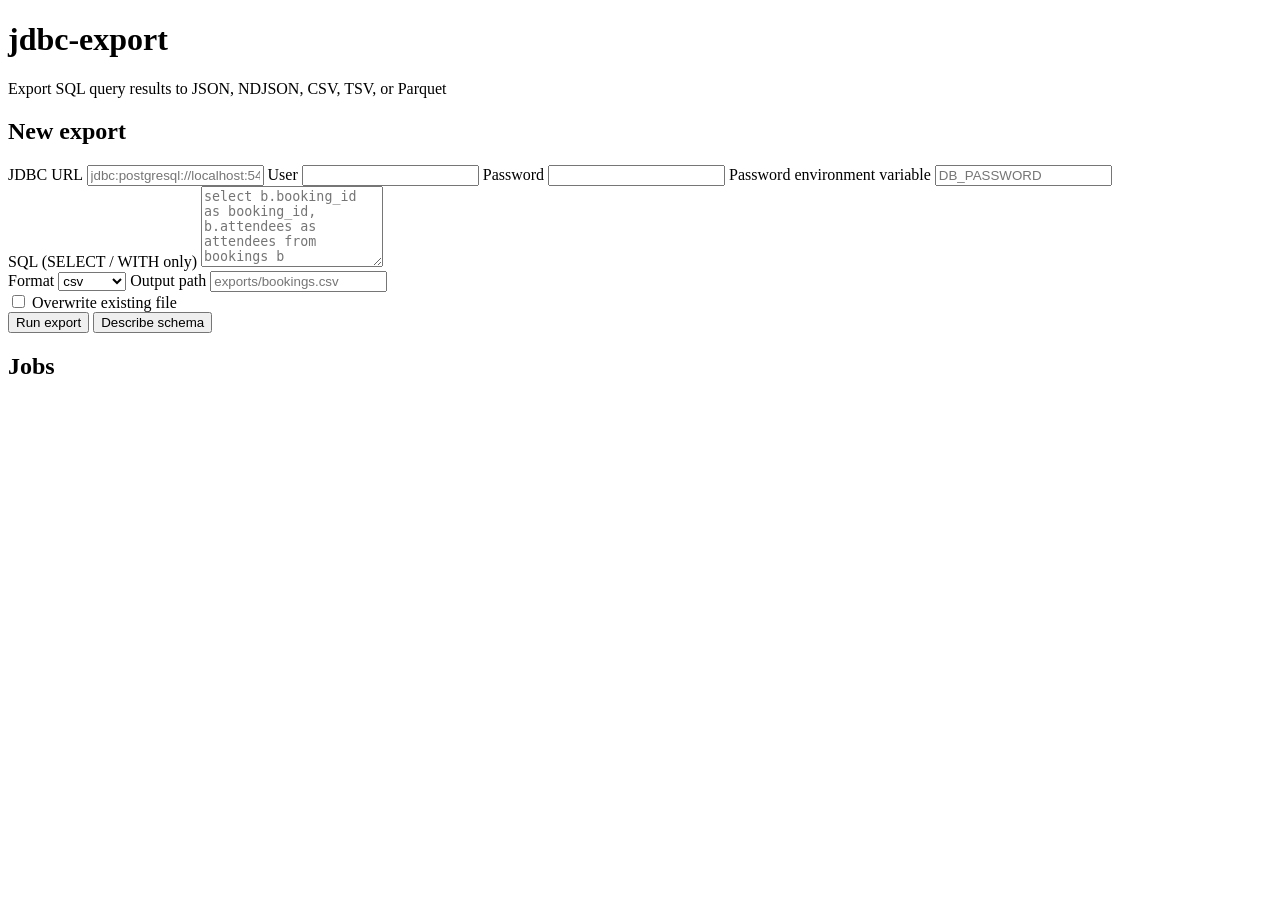
==== src/main/resources/templates/index.html @ d83e6e1c "Add daemon mode with HTMX dashboard for export jobs Introduce a `daemon` subcommand that keeps the p" ====
<!DOCTYPE html>
<html lang="en">
<head>
<meta charset="utf-8">
<meta name="viewport" content="width=device-width, initial-scale=1">
<title>jdbc-export dashboard</title>
<link rel="icon" href="data:,">
<link rel="stylesheet" href="/style.css">
<script src="/webjars/htmx.org/2.0.4/dist/htmx.min.js"></script>
</head>
<body hx-headers='{"X-Requested-By": "jdbc-export"}'>
<header>
  <h1>jdbc-export</h1>
  <p class="subtitle">Export SQL query results to JSON, NDJSON, CSV, TSV, or Parquet</p>
</header>

<main>
  <section class="card">
    <h2>New export</h2>
    <form hx-post="/jobs" hx-target="#feedback">
      <div class="grid">
        <label>JDBC URL
          <input name="url" required placeholder="jdbc:postgresql://localhost:5432/appdb">
        </label>
        <label>User
          <input name="user" required>
        </label>
        <label>Password
          <input name="password" type="password" autocomplete="off">
        </label>
        <label>Password environment variable
          <input name="passwordEnv" placeholder="DB_PASSWORD">
        </label>
      </div>
      <label>SQL (SELECT / WITH only)
        <textarea name="sql" rows="5" required placeholder="select b.booking_id as booking_id, b.attendees as attendees from bookings b"></textarea>
      </label>
      <div class="grid">
        <label>Format
          <select name="format">
            <option value="csv">csv</option>
            <option value="tsv">tsv</option>
            <option value="json">json</option>
            <option value="ndjson">ndjson</option>
            <option value="parquet">parquet</option>
          </select>
        </label>
        <label>Output path
          <input name="output" required placeholder="exports/bookings.csv">
        </label>
      </div>
      <label class="checkbox">
        <input type="checkbox" name="overwrite" value="true"> Overwrite existing file
      </label>
      <div class="actions">
        <button type="submit">Run export</button>
        <button type="button" class="secondary" hx-post="/describe" hx-target="#detail" hx-include="closest form">Describe schema</button>
      </div>
    </form>
    <div id="feedback"></div>
  </section>

  <section class="card">
    <h2>Jobs</h2>
    <div id="jobs" hx-get="/jobs" hx-trigger="load, every 2s"></div>
  </section>

  <section id="detail"></section>
</main>
</body>
</html>
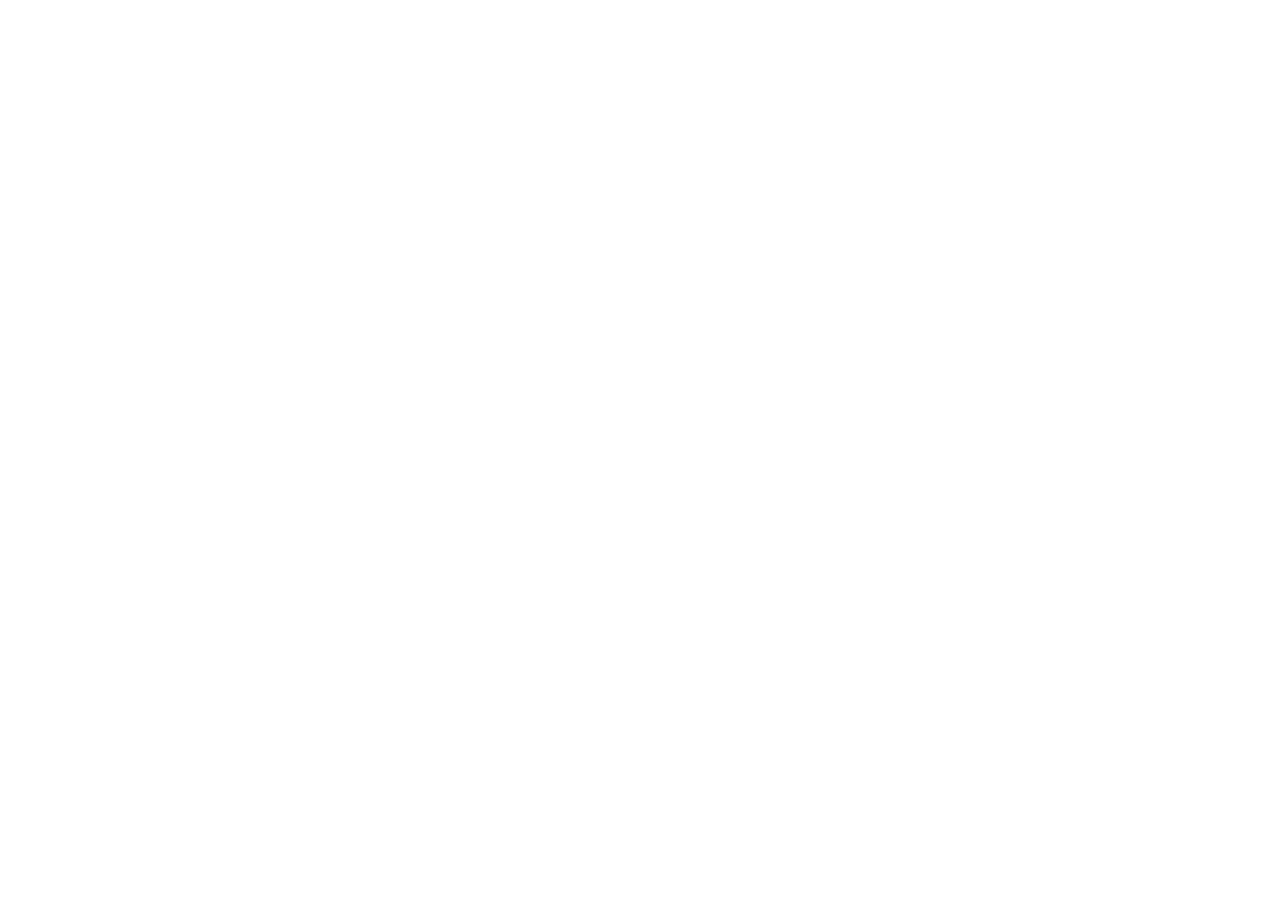
==== commit ebf13179: "Add Sluice ops console: live metrics, saved connections, schedules Replace the basic HTMX dashboard " ====
--- a/src/main/resources/templates/index.html
+++ b/src/main/resources/templates/index.html
@@ -1,71 +1,25 @@
-<!DOCTYPE html>
+<!doctype html>
 <html lang="en">
 <head>
 <meta charset="utf-8">
 <meta name="viewport" content="width=device-width, initial-scale=1">
-<title>jdbc-export dashboard</title>
+<title>Sluice — JDBC Export Daemon</title>
 <link rel="icon" href="data:,">
-<link rel="stylesheet" href="/style.css">
-<script src="/webjars/htmx.org/2.0.4/dist/htmx.min.js"></script>
+<link rel="stylesheet" href="/sluice/rf.css">
+<link rel="stylesheet" href="/sluice/rf-desktop.css">
+<link rel="stylesheet" href="/sluice/ops.css">
 </head>
-<body hx-headers='{"X-Requested-By": "jdbc-export"}'>
-<header>
-  <h1>jdbc-export</h1>
-  <p class="subtitle">Export SQL query results to JSON, NDJSON, CSV, TSV, or Parquet</p>
-</header>
+<body>
+  <div id="app"></div>
 
-<main>
-  <section class="card">
-    <h2>New export</h2>
-    <form hx-post="/jobs" hx-target="#feedback">
-      <div class="grid">
-        <label>JDBC URL
-          <input name="url" required placeholder="jdbc:postgresql://localhost:5432/appdb">
-        </label>
-        <label>User
-          <input name="user" required>
-        </label>
-        <label>Password
-          <input name="password" type="password" autocomplete="off">
-        </label>
-        <label>Password environment variable
-          <input name="passwordEnv" placeholder="DB_PASSWORD">
-        </label>
-      </div>
-      <label>SQL (SELECT / WITH only)
-        <textarea name="sql" rows="5" required placeholder="select b.booking_id as booking_id, b.attendees as attendees from bookings b"></textarea>
-      </label>
-      <div class="grid">
-        <label>Format
-          <select name="format">
-            <option value="csv">csv</option>
-            <option value="tsv">tsv</option>
-            <option value="json">json</option>
-            <option value="ndjson">ndjson</option>
-            <option value="parquet">parquet</option>
-          </select>
-        </label>
-        <label>Output path
-          <input name="output" required placeholder="exports/bookings.csv">
-        </label>
-      </div>
-      <label class="checkbox">
-        <input type="checkbox" name="overwrite" value="true"> Overwrite existing file
-      </label>
-      <div class="actions">
-        <button type="submit">Run export</button>
-        <button type="button" class="secondary" hx-post="/describe" hx-target="#detail" hx-include="closest form">Describe schema</button>
-      </div>
-    </form>
-    <div id="feedback"></div>
-  </section>
-
-  <section class="card">
-    <h2>Jobs</h2>
-    <div id="jobs" hx-get="/jobs" hx-trigger="load, every 2s"></div>
-  </section>
-
-  <section id="detail"></section>
-</main>
+  <script src="/sluice/charts.js"></script>
+  <script src="/sluice/data.js"></script>
+  <script src="/sluice/components.js"></script>
+  <script src="/sluice/api.js"></script>
+  <script src="/sluice/views-dashboard.js"></script>
+  <script src="/sluice/views-liverun.js"></script>
+  <script src="/sluice/views-schedules.js"></script>
+  <script src="/sluice/views-connections.js"></script>
+  <script src="/sluice/app.js"></script>
 </body>
 </html>
